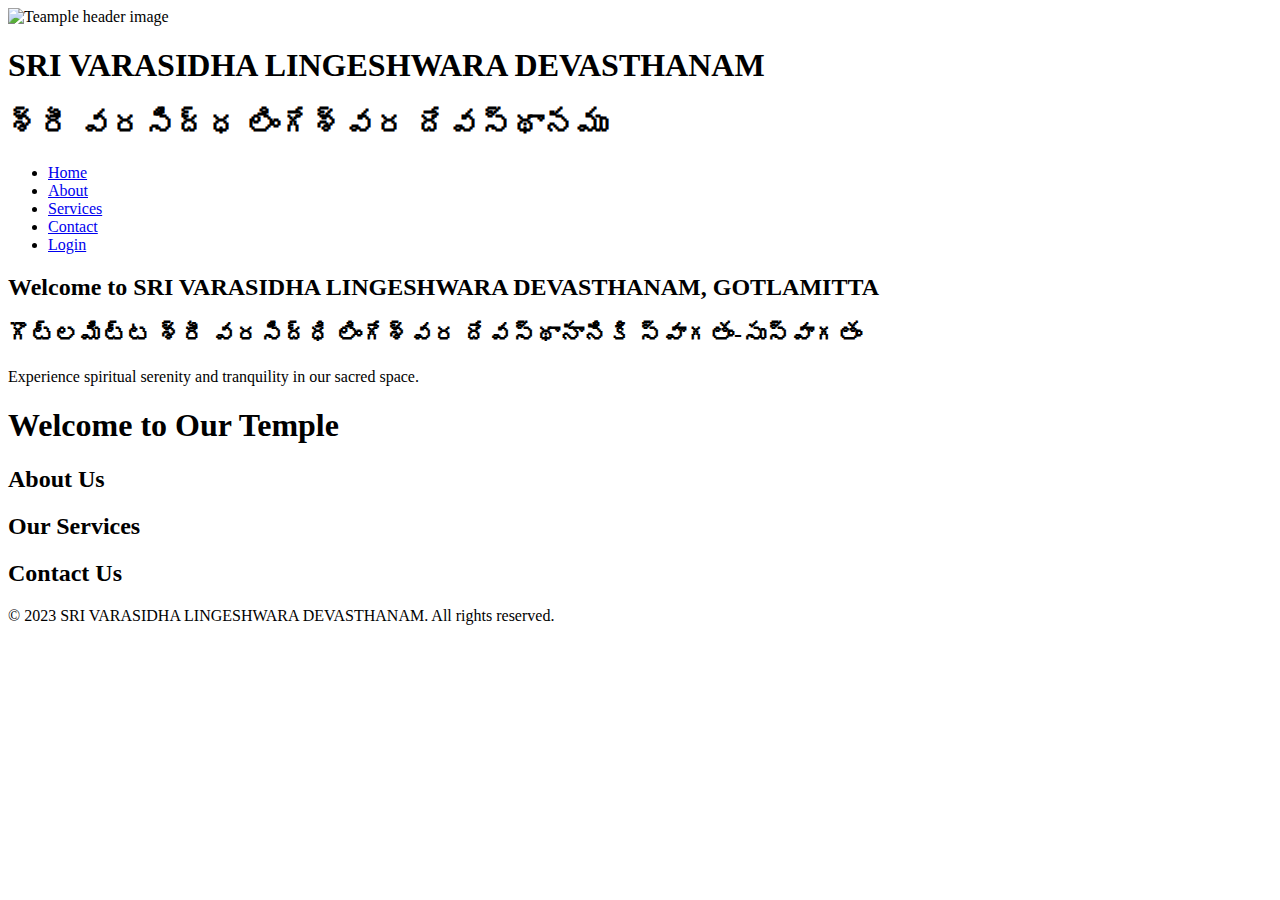
==== src/main/webapp/index.html @ ee400774 "Update index.html Bug in alt for images" ====
<!DOCTYPE html>
<html lang="en">
<head>
    <meta charset="UTF-8">
    <meta name="viewport" content="width=device-width, initial-scale=1.0">
    <link rel="stylesheet" href="styles.css">
    <script src="script.js"></script>
    <title>SRI VARASIDHA LINGESHWARA DEVASTHANAM 
        శ్రీ వరసిద్ధ లింగేశ్వర దేవస్థానము</title>
</head>
<body>
    <header>
        <img src="header-image.jpg" id="header-image" alt="Teample header image">
        <h1>SRI VARASIDHA LINGESHWARA DEVASTHANAM</h1>
        <h1> శ్రీ వరసిద్ధ లింగేశ్వర దేవస్థానము</h1>
    </header>
        <nav>
            <ul>
                <li><a href="#home">Home</a></li>
                <li><a href="#about">About</a></li>
                <li><a href="#services">Services</a></li>
                <li><a href="#contact">Contact</a></li>
                <li><a href="login.html">Login</a></li>
            </ul>
        </nav>
    </header>
    
    <main>
        <section class="intro">
            <h2>Welcome to SRI VARASIDHA LINGESHWARA DEVASTHANAM, GOTLAMITTA</h2>
            <h2>గొట్లమిట్ట శ్రీ వరసిద్ధి లింగేశ్వర దేవస్థానానికి స్వాగతం-సుస్వాగతం</h2>
            <p>Experience spiritual serenity and tranquility in our sacred space.</p>
        </section>
   </main>
        <section id="home">
        <h1>Welcome to Our Temple</h1>
        <!-- Add content for the home section -->
    </section>

    <section id="about">
        <h2>About Us</h2>
        <!-- Add content for the about section -->
    </section>

    <section id="services">
        <h2>Our Services</h2>
        <!-- Add content for the services section -->
    </section>

    <section id="contact">
        <h2>Contact Us</h2>
        <!-- Add content for the contact section -->
    </section>

    <script src="script.js"></script>
    <footer>
        <p>&copy; 2023 SRI VARASIDHA LINGESHWARA DEVASTHANAM. All rights reserved.</p>
    </footer>
</body>
</html>
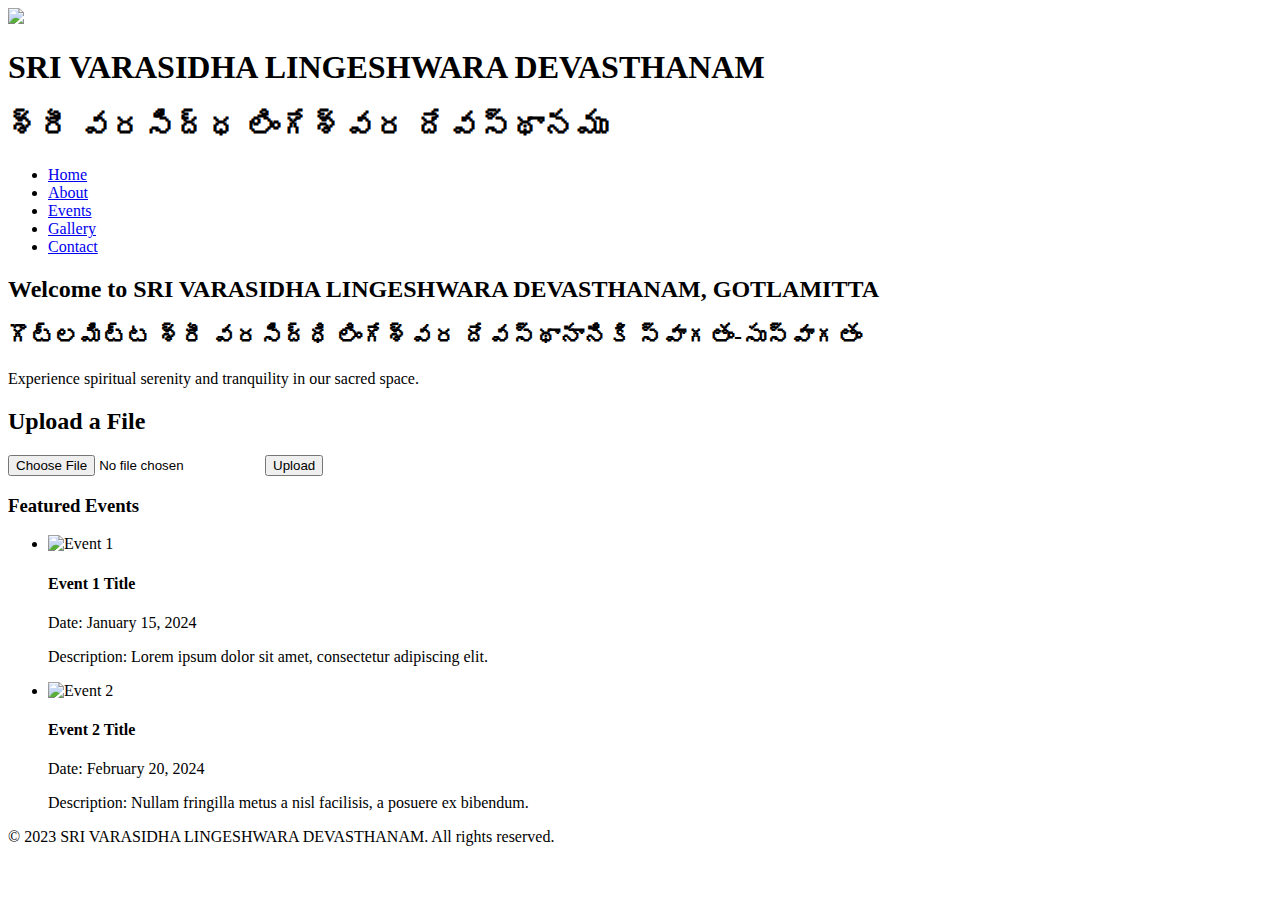
==== commit d747914c: "Update index.html" ====
--- a/src/main/webapp/index.html
+++ b/src/main/webapp/index.html
@@ -3,56 +3,60 @@
 <head>
     <meta charset="UTF-8">
     <meta name="viewport" content="width=device-width, initial-scale=1.0">
-    <link rel="stylesheet" href="styles.css">
-    <script src="script.js"></script>
+    <!--<title>File Upload</title>-->
+    <link rel="stylesheet" type="text/css" href="css/styles.css">
+    <script src="js/script.js"></script>
     <title>SRI VARASIDHA LINGESHWARA DEVASTHANAM 
         శ్రీ వరసిద్ధ లింగేశ్వర దేవస్థానము</title>
 </head>
 <body>
     <header>
-        <img src="header-image.jpg" id="header-image" alt="Teample header image">
+        <img src="header-image.jpg" id="header-image">
         <h1>SRI VARASIDHA LINGESHWARA DEVASTHANAM</h1>
         <h1> శ్రీ వరసిద్ధ లింగేశ్వర దేవస్థానము</h1>
     </header>
-        <nav>
-            <ul>
-                <li><a href="#home">Home</a></li>
-                <li><a href="#about">About</a></li>
-                <li><a href="#services">Services</a></li>
-                <li><a href="#contact">Contact</a></li>
-                <li><a href="login.html">Login</a></li>
-            </ul>
-        </nav>
-    </header>
-    
+    <nav>
+        <ul>
+            <li><a href="index.html">Home</a></li>
+            <li><a href="#">About</a></li>
+            <li><a href="events.html">Events</a></li>
+            <li><a href="gallery.html">Gallery</a></li>
+            <li><a href="contact.html">Contact</a></li>
+        </ul>
+    </nav>
     <main>
         <section class="intro">
             <h2>Welcome to SRI VARASIDHA LINGESHWARA DEVASTHANAM, GOTLAMITTA</h2>
             <h2>గొట్లమిట్ట శ్రీ వరసిద్ధి లింగేశ్వర దేవస్థానానికి స్వాగతం-సుస్వాగతం</h2>
             <p>Experience spiritual serenity and tranquility in our sacred space.</p>
         </section>
-   </main>
-        <section id="home">
-        <h1>Welcome to Our Temple</h1>
-        <!-- Add content for the home section -->
-    </section>
 
-    <section id="about">
-        <h2>About Us</h2>
-        <!-- Add content for the about section -->
-    </section>
+        <section id="file-upload">
+            <h2>Upload a File</h2>
+            <form action="upload.php" method="POST" enctype="multipart/form-data">
+                <input type="file" name="fileToUpload" id="fileToUpload" required>
+                <input type="submit" value="Upload">
+            </form>
+        </section>
 
-    <section id="services">
-        <h2>Our Services</h2>
-        <!-- Add content for the services section -->
-    </section>
-
-    <section id="contact">
-        <h2>Contact Us</h2>
-        <!-- Add content for the contact section -->
-    </section>
-
-    <script src="script.js"></script>
+        <section class="featured-content">
+            <h3>Featured Events</h3>
+            <ul>
+                <li>
+                    <img src="event1.jpg" alt="Event 1">
+                    <h4>Event 1 Title</h4>
+                    <p>Date: January 15, 2024</p>
+                    <p>Description: Lorem ipsum dolor sit amet, consectetur adipiscing elit.</p>
+                </li>
+                <li>
+                    <img src="event2.jpg" alt="Event 2">
+                    <h4>Event 2 Title</h4>
+                    <p>Date: February 20, 2024</p>
+                    <p>Description: Nullam fringilla metus a nisl facilisis, a posuere ex bibendum.</p>
+                </li>
+            </ul>
+        </section>
+    </main>
     <footer>
         <p>&copy; 2023 SRI VARASIDHA LINGESHWARA DEVASTHANAM. All rights reserved.</p>
     </footer>
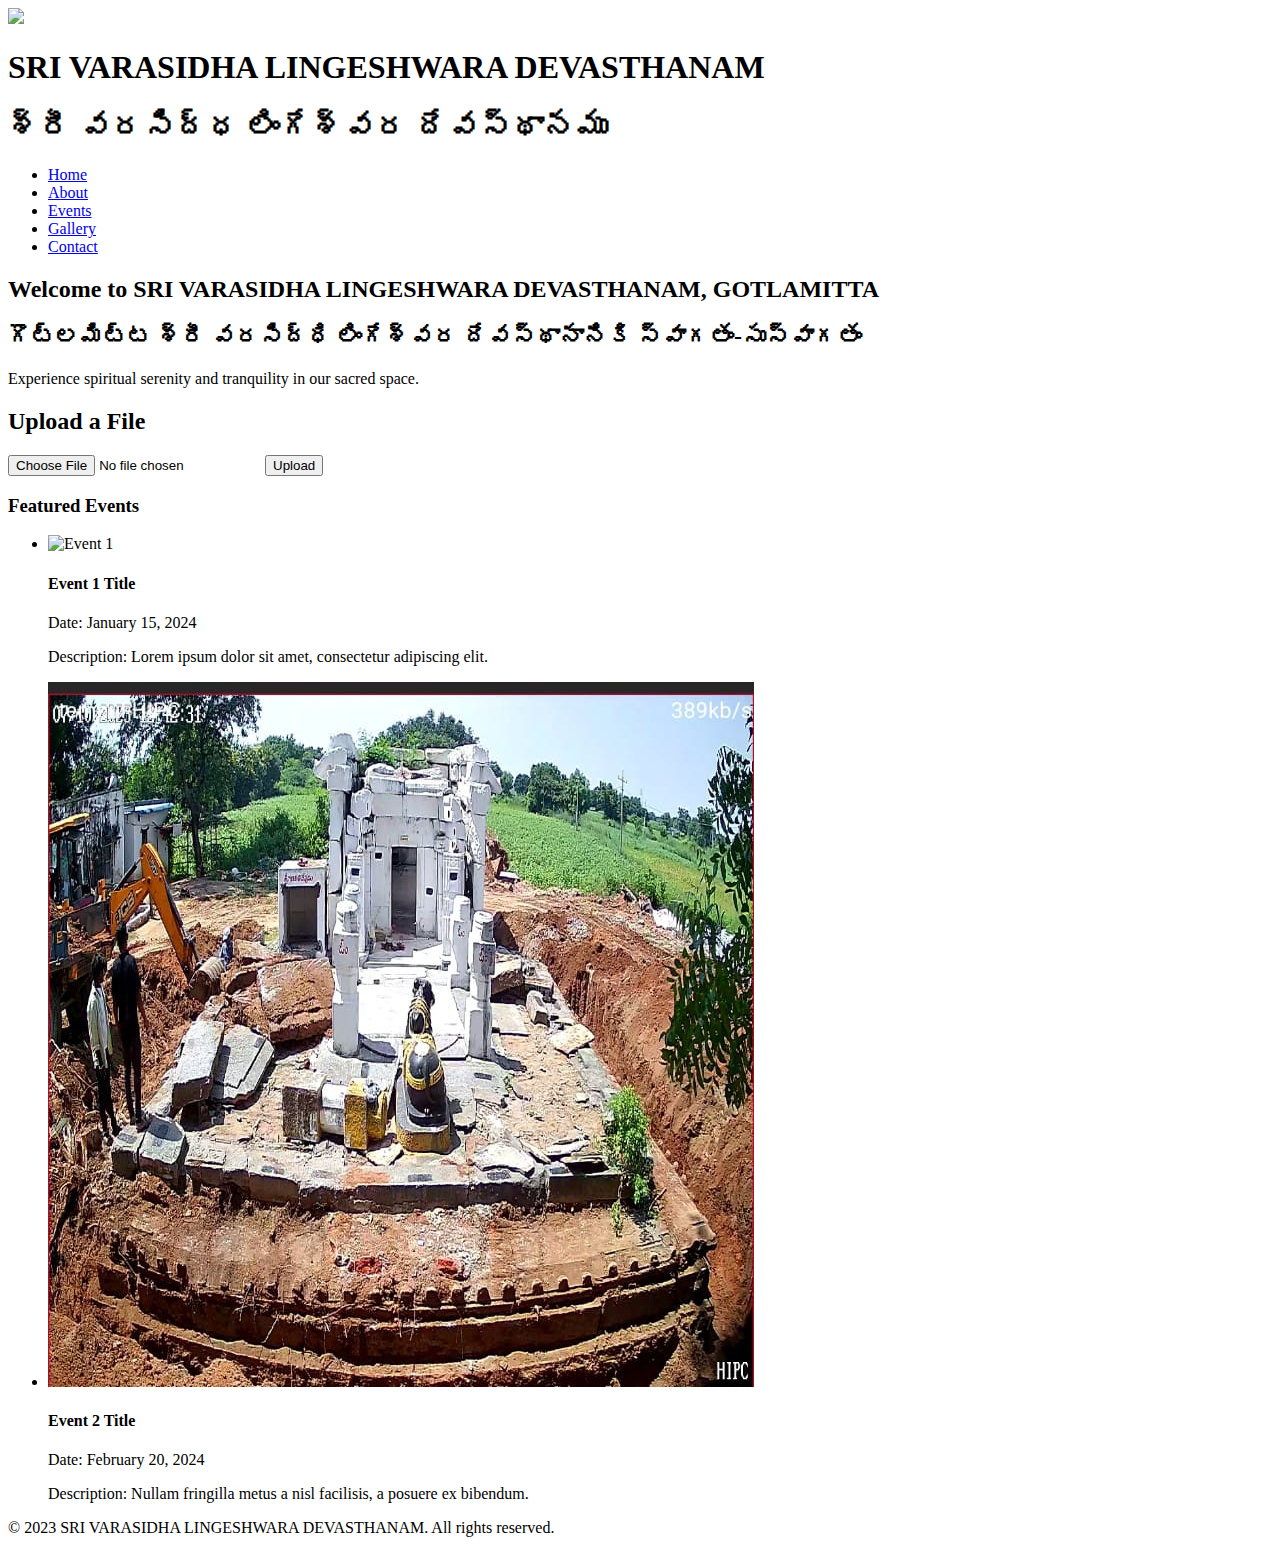
==== commit 6f14db67: "Update index.html" ====
--- a/src/main/webapp/index.html
+++ b/src/main/webapp/index.html
@@ -4,7 +4,7 @@
     <meta charset="UTF-8">
     <meta name="viewport" content="width=device-width, initial-scale=1.0">
     <!--<title>File Upload</title>-->
-    <link rel="stylesheet" type="text/css" href="css/styles.css">
+    <link rel="stylesheet" href="css/style.css" type="text/css" />
     <script src="js/script.js"></script>
     <title>SRI VARASIDHA LINGESHWARA DEVASTHANAM 
         శ్రీ వరసిద్ధ లింగేశ్వర దేవస్థానము</title>
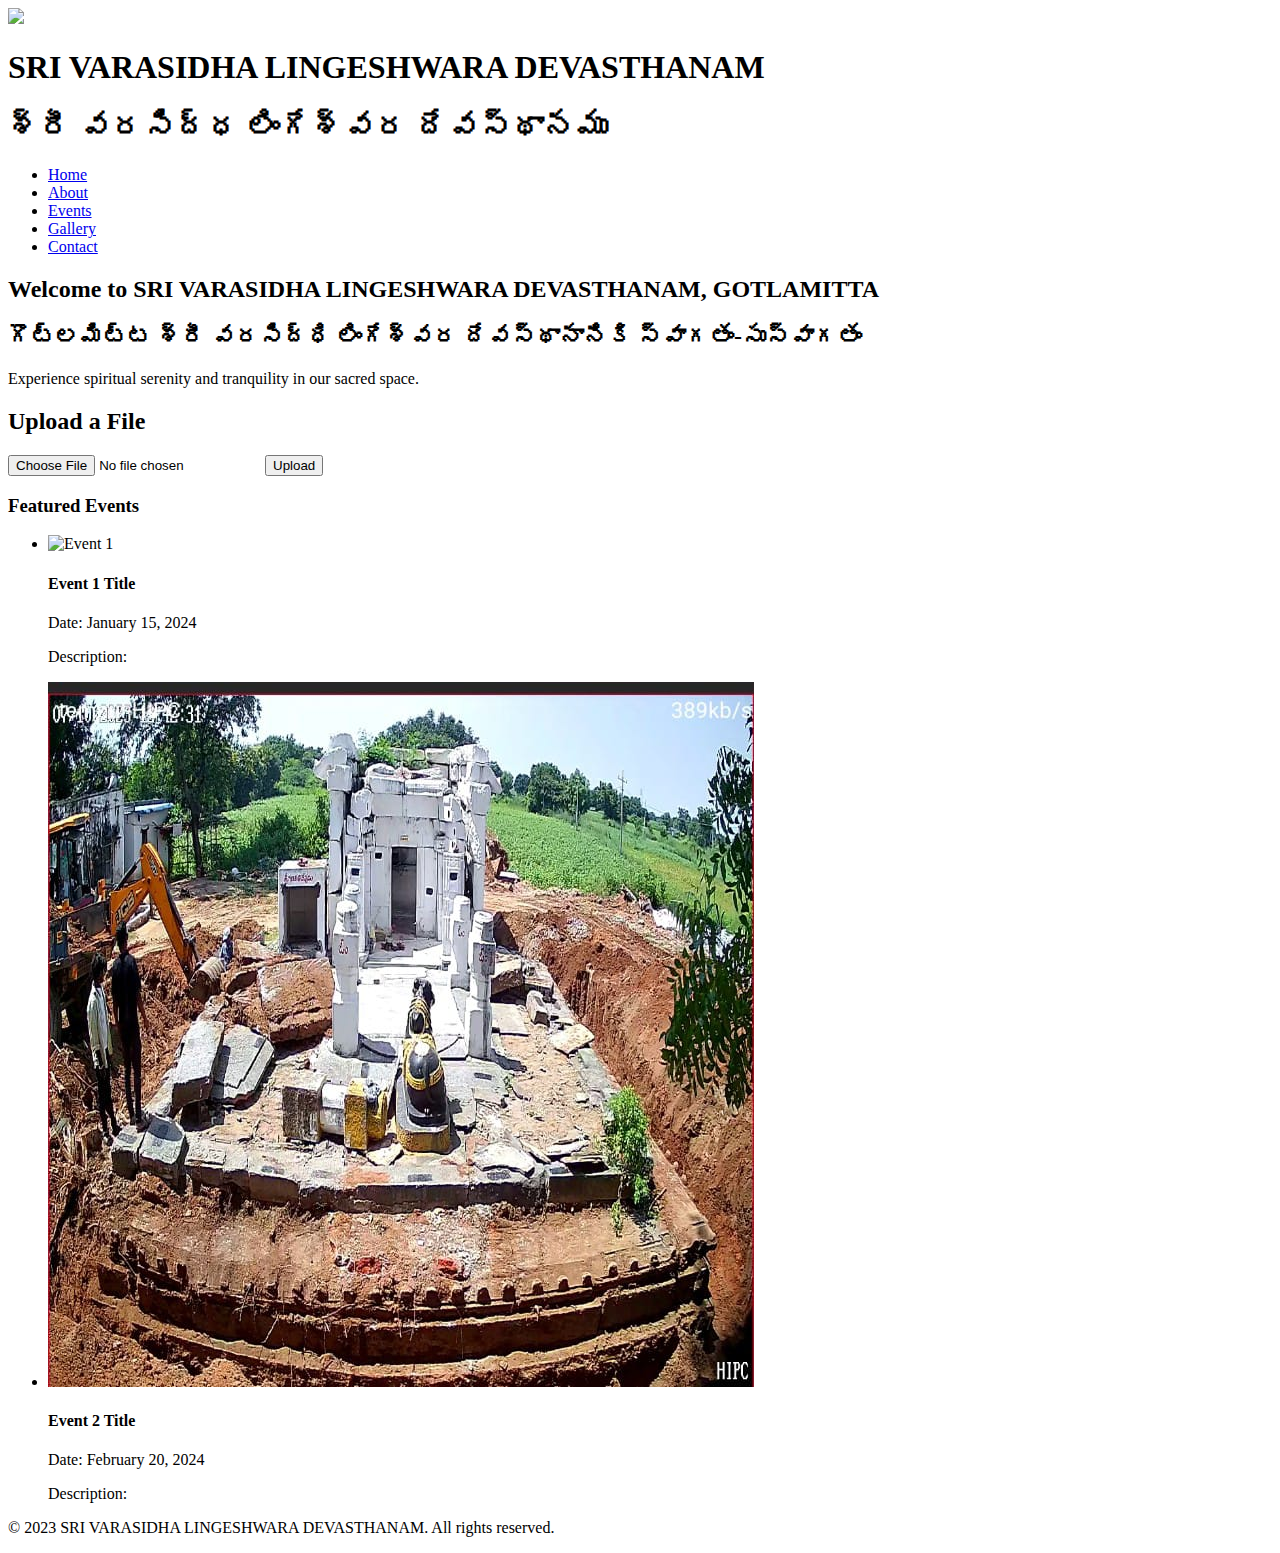
==== commit 1db52587: "Update index.html" ====
--- a/src/main/webapp/index.html
+++ b/src/main/webapp/index.html
@@ -46,13 +46,13 @@
                     <img src="event1.jpg" alt="Event 1">
                     <h4>Event 1 Title</h4>
                     <p>Date: January 15, 2024</p>
-                    <p>Description: Lorem ipsum dolor sit amet, consectetur adipiscing elit.</p>
+                    <p>Description: </p>
                 </li>
                 <li>
                     <img src="event2.jpg" alt="Event 2">
                     <h4>Event 2 Title</h4>
                     <p>Date: February 20, 2024</p>
-                    <p>Description: Nullam fringilla metus a nisl facilisis, a posuere ex bibendum.</p>
+                    <p>Description: </p>
                 </li>
             </ul>
         </section>
